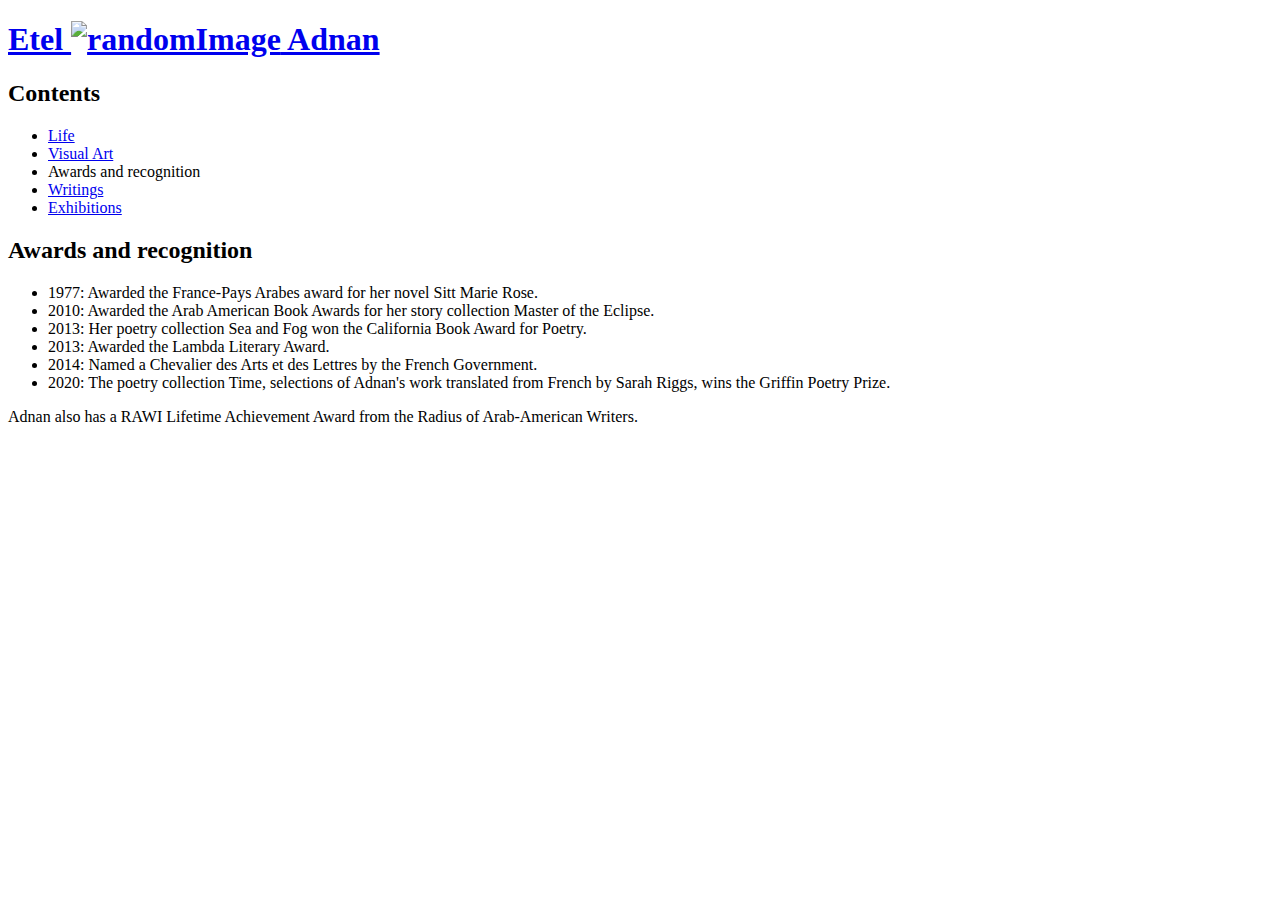
==== awards.html @ eff8f80a "Fixed error" ====
<!DOCTYPE html>
<html lang="en-us">

<head>
  <meta charset="utf-8">
  <!-- mobile friendly -->
  <meta name="viewport" content="width=device-width, initial scale=1">
  <link rel="stylesheet" href="css/main.css">
  <script defer src="js/randomImage.js"></script>
  <title>Etel Adnann - Awards and recognition</title>
  <meta name="author" content="Kelsey Kassis">
</head>

<body class="wrapper">

    <h1 class="main-head"><a href="index.html">Etel  <img alt="randomImage" id="randomImage"/>  Adnan</a></h1>

  <nav class="main-nav">
    <h2>Contents</h2>
    <ul>
      <li><a href="life.html">Life</a></li>
      <li><a href="visualArt.html">Visual Art</a></li>
      <li>Awards and recognition</li>
      <li><a href="writings.html">Writings</a></li>
      <li><a href="exhibits.html">Exhibitions</a></li>
    </ul>
  </nav>

  <article class="content">
  <h2>Awards and recognition</h2>
  <p>
  <ul>
    <li>1977: Awarded the France-Pays Arabes award for her novel Sitt Marie Rose.</li>
    <li>2010: Awarded the Arab American Book Awards for her story collection Master of the Eclipse.</li>
    <li>2013: Her poetry collection Sea and Fog won the California Book Award for Poetry.</li>
    <li>2013: Awarded the Lambda Literary Award.</li>
    <li>2014: Named a Chevalier des Arts et des Lettres by the French Government.</li>
    <li>2020: The poetry collection Time, selections of Adnan's work translated from French by Sarah
    Riggs, wins the Griffin Poetry Prize.</li>
  </ul>
  </p>

  <p>Adnan also has a RAWI Lifetime Achievement Award from the Radius of Arab-American Writers.</p>
</article>
</body>
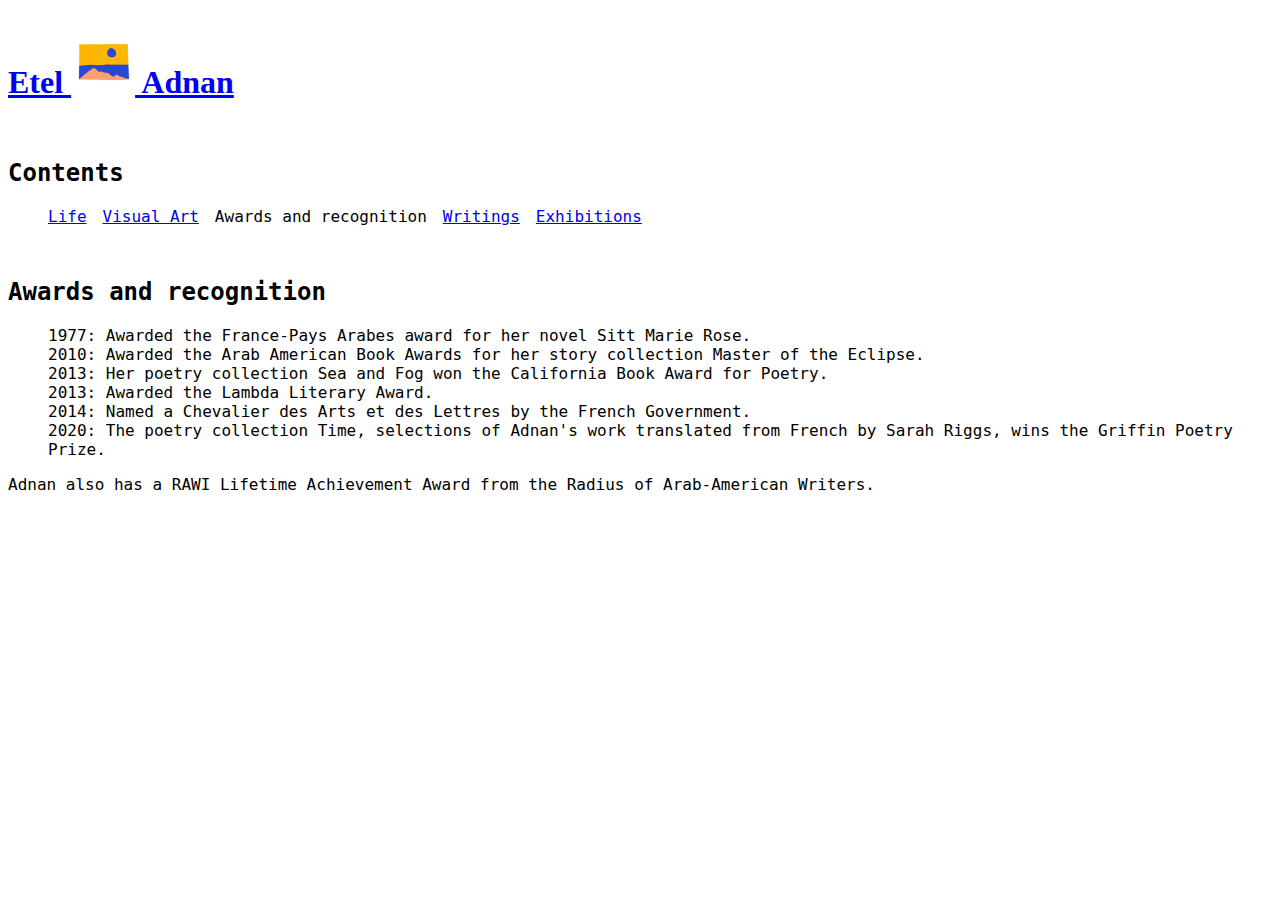
==== commit d074bba0: "working towards rubric" ====
--- a/awards.html
+++ b/awards.html
@@ -5,15 +5,16 @@
   <meta charset="utf-8">
   <!-- mobile friendly -->
   <meta name="viewport" content="width=device-width, initial scale=1">
+  <link rel="preconnect" href="https://fonts.gstatic.com/" crossorigin>
   <link rel="stylesheet" href="css/main.css">
-  <script defer src="js/randomImage.js"></script>
+  <script defer src="js/random-image.js"></script>
   <title>Etel Adnann - Awards and recognition</title>
   <meta name="author" content="Kelsey Kassis">
 </head>
 
 <body class="wrapper">
 
-    <h1 class="main-head"><a href="index.html">Etel  <img alt="randomImage" id="randomImage"/>  Adnan</a></h1>
+    <h1 class="main-head"><a href="index.html">Etel  <img alt="random-image" id="random-image"/>  Adnan</a></h1>
 
   <nav class="main-nav">
     <h2>Contents</h2>
--- a/css/main.css
+++ b/css/main.css
@@ -0,0 +1,83 @@
+/*
+Sources:
+https://developer.mozilla.org/en-US/docs/Web/CSS/CSS_Grid_Layout/Realizing_common_layouts_using_CSS_Grid_Layout
+*/
+
+html {
+  font-size: 1rem;
+  font-family: Consolas, monaco, monospace;
+}
+
+ul {
+  list-style-type: none;
+}
+
+h1 {
+  font-family: "Yatra One"
+}
+
+img {
+  width: auto;
+  max-width: 2em;
+  height: auto;
+}
+
+.main-head {
+  grid-area: header;
+}
+.content {
+  grid-area: content;
+}
+.main-nav {
+  grid-area: nav;
+}
+
+.wrapper {
+  display: grid;
+  grid-template-areas:
+    "header"
+    "nav"
+    "content";
+}
+
+@media (min-width: 31.25em) {
+  .wrapper {
+    grid-template-columns: 1fr 3fr;
+    grid-template-areas:
+      "header  header"
+      "nav     nav"
+      "content content";
+  }
+  nav ul {
+    display: grid;
+    grid-auto-flow: column;
+    justify-content: start;
+    gap: 1rem;
+  }
+}
+
+
+@media (min-width: 43.75em) {
+     body {
+       display: grid;
+       grid-template-columns: 1fr 3fr;
+       gap: 1rem;
+     }
+   nav ul {
+     display: grid;
+     grid-auto-flow: column;
+     justify-content: start;
+     gap: 1rem;
+
+   }
+}
+
+#float-1 {
+    float: right;
+    width: 33.333333333333333%;
+    margin-top: 0;
+    margin-left: 1rem;
+    margin-bottom: 0;
+  }
+
+}
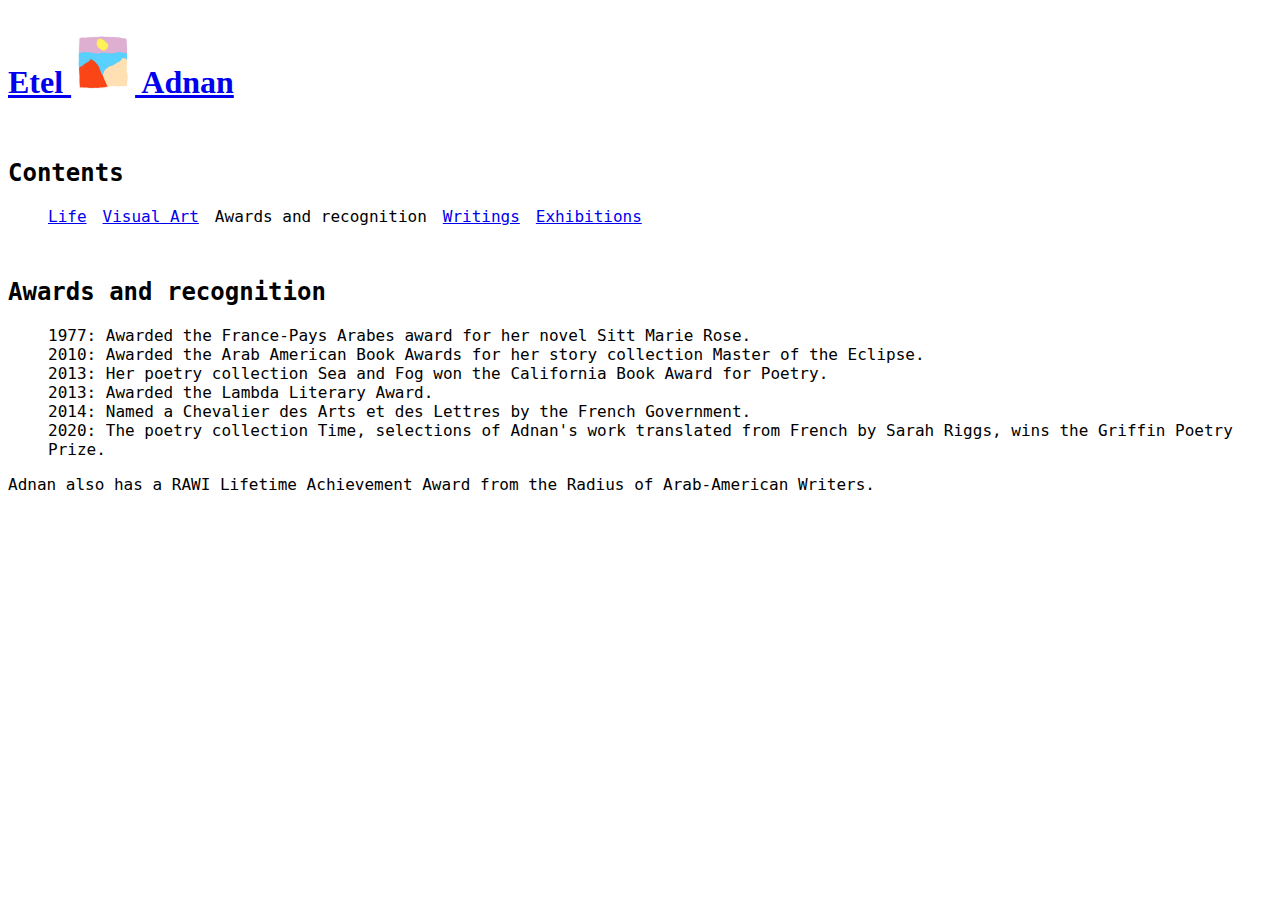
==== commit 9fdd44cb: "fixed validation" ====
--- a/awards.html
+++ b/awards.html
@@ -14,13 +14,13 @@
 
 <body class="wrapper">
 
-    <h1 class="main-head"><a href="index.html">Etel  <img alt="random-image" id="random-image"/>  Adnan</a></h1>
+    <h1 class="main-head"><a href="index.html">Etel  <img alt="random-image" id="random-image" src=""/>  Adnan</a></h1>
 
   <nav class="main-nav">
     <h2>Contents</h2>
     <ul>
       <li><a href="life.html">Life</a></li>
-      <li><a href="visualArt.html">Visual Art</a></li>
+      <li><a href="visual-art.html">Visual Art</a></li>
       <li>Awards and recognition</li>
       <li><a href="writings.html">Writings</a></li>
       <li><a href="exhibits.html">Exhibitions</a></li>
--- a/css/main.css
+++ b/css/main.css
@@ -79,5 +79,3 @@
     margin-left: 1rem;
     margin-bottom: 0;
   }
-
-}
